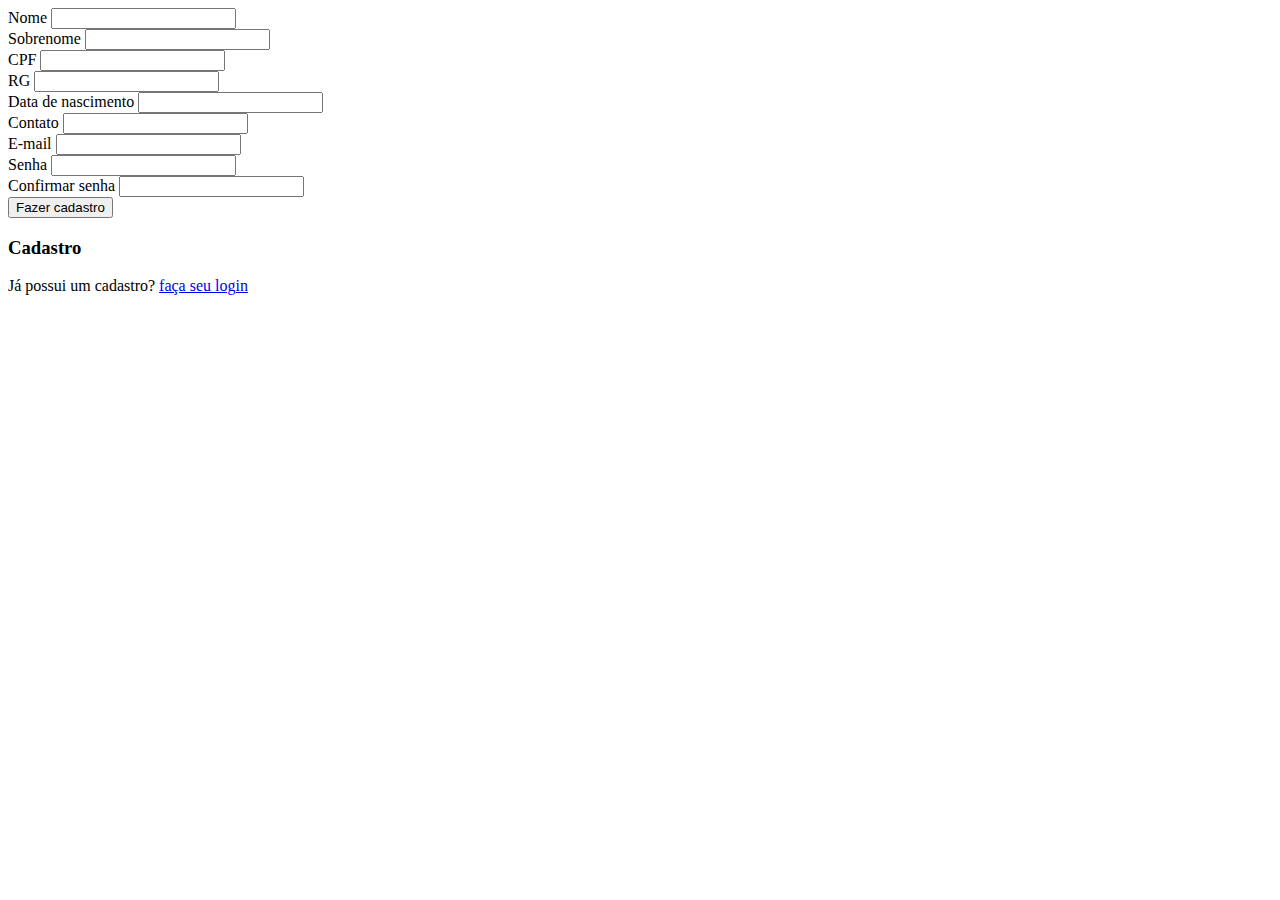
==== public/cadastro.html @ 1028de52 "ajudando estrutura de arquivos e iniciando conexão com o bd" ====
<!DOCTYPE html>
<html lang="pt-br">
<head>
    <meta charset="UTF-8">
    <meta name="viewport" content="width=device-width, initial-scale=1.0">
    <title>Cadastro</title>
</head>
<body>
    <div>
        <div>
            <div>
                <form action="" method="post">
                    <div>
                        <label for="inputNome">Nome</label>
                        <input type="text" name="nome" id="inputNome">
                    </div>
                    <div>
                        <label for="inputSobreNome">Sobrenome</label>
                        <input type="text" name="sobreNome" id="inputSobreNome">
                    </div>
                    <div>
                        <label for="inputCPF">CPF</label>
                        <input type="text" name="cpf" id="inputCpf">
                    </div>
                    <div>
                        <label for="inputRg">RG</label>
                        <input type="text" name="rg" id="inputRg">
                    </div>
                    <div>
                        <label for="inputDtNasc">Data de nascimento</label>
                        <input type="datetime" name="dtNasc" id="inputDtNasc">
                    </div>
                    <div>
                        <label for="inputContato">Contato</label>
                        <input type="text" name="contato" id="inputContato">
                    </div>
                    <div>
                        <label for="inputEmail">E-mail</label>
                        <input type="email" name="email" id="inputEmail">
                    </div>
                    <div>
                        <label for="inputSenha">Senha</label>
                        <input type="password" name="senha" id="inputSenha">
                    </div>
                    <div>
                        <label for="inputConfSenha">Confirmar senha</label>
                        <input type="password" name="confSenha" id="inputConfSenha">
                    </div>
                    <button type="submit" name="fazerLogin">
                        Fazer cadastro
                    </button>
                </form>
            </div>
            <div>
                <h3>Cadastro</h3>
                <p>
                    Já possui um cadastro? <a href="../index.html">faça seu login</a></p>
                </p>
            </div>
        </div>
    </div>
</body>
</html>
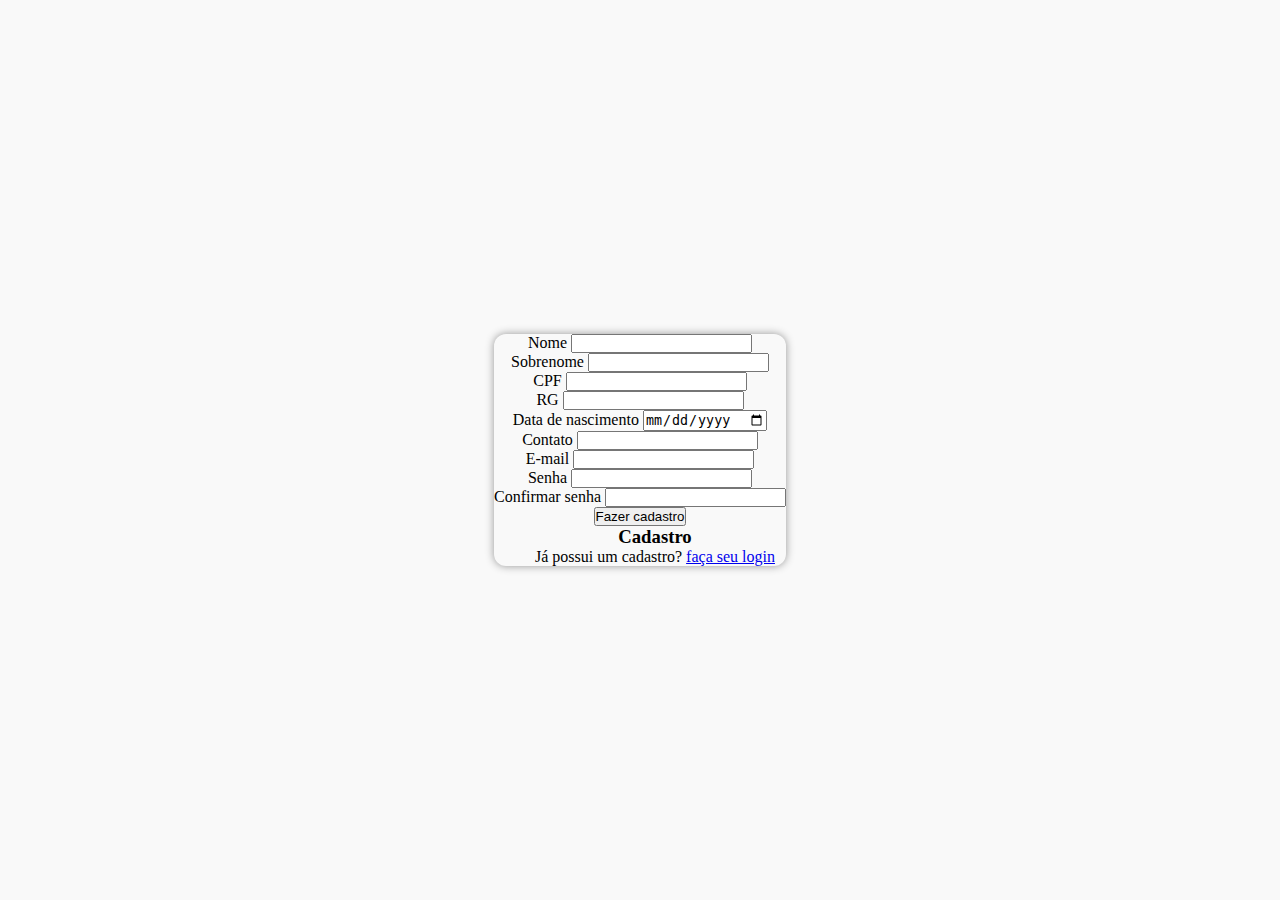
==== commit 2d25c4fc: "iniciando estilização" ====
--- a/public/cadastro.html
+++ b/public/cadastro.html
@@ -3,13 +3,15 @@
 <head>
     <meta charset="UTF-8">
     <meta name="viewport" content="width=device-width, initial-scale=1.0">
+    <link href="https://cdn.jsdelivr.net/npm/bootstrap@5.3.2/dist/css/bootstrap.min.css" rel="stylesheet" integrity="sha384-T3c6CoIi6uLrA9TneNEoa7RxnatzjcDSCmG1MXxSR1GAsXEV/Dwwykc2MPK8M2HN" crossorigin="anonymous">
+    <link rel="stylesheet" href="../css/style.css">
     <title>Cadastro</title>
 </head>
 <body>
-    <div>
-        <div>
-            <div>
-                <form action="" method="post">
+    <div class="container">
+        <div class="grid">
+            <div class="row bg-light caixa-conteudo-forms">
+                <form action="" method="post" class="col-6 bg-light caixa-forms-login">
                     <div>
                         <label for="inputNome">Nome</label>
                         <input type="text" name="nome" id="inputNome">
@@ -28,7 +30,7 @@
                     </div>
                     <div>
                         <label for="inputDtNasc">Data de nascimento</label>
-                        <input type="datetime" name="dtNasc" id="inputDtNasc">
+                        <input type="date" name="dtNasc" id="inputDtNasc">
                     </div>
                     <div>
                         <label for="inputContato">Contato</label>
@@ -46,18 +48,21 @@
                         <label for="inputConfSenha">Confirmar senha</label>
                         <input type="password" name="confSenha" id="inputConfSenha">
                     </div>
-                    <button type="submit" name="fazerLogin">
+                    <button type="submit" name="fazerLogin" class="btn bg-dark text-light">
                         Fazer cadastro
                     </button>
                 </form>
-            </div>
-            <div>
-                <h3>Cadastro</h3>
-                <p>
-                    Já possui um cadastro? <a href="../index.html">faça seu login</a></p>
-                </p>
+                <div class="col-6 bg-dark text-light caixa-texto-borda-redonda">
+                    <h3>Cadastro</h3>
+                    <p>
+                        Já possui um cadastro? <a href="../index.html">faça seu login</a></p>
+                    </p>
+                </div>
             </div>
         </div>
     </div>
+    <script src="https://cdn.jsdelivr.net/npm/bootstrap@5.3.2/dist/js/bootstrap.bundle.min.js" integrity="sha384-C6RzsynM9kWDrMNeT87bh95OGNyZPhcTNXj1NW7RuBCsyN/o0jlpcV8Qyq46cDfL" crossorigin="anonymous"></script>
+    <script src="https://cdn.jsdelivr.net/npm/@popperjs/core@2.11.8/dist/umd/popper.min.js" integrity="sha384-I7E8VVD/ismYTF4hNIPjVp/Zjvgyol6VFvRkX/vR+Vc4jQkC+hVqc2pM8ODewa9r" crossorigin="anonymous"></script>
+    <script src="https://cdn.jsdelivr.net/npm/bootstrap@5.3.2/dist/js/bootstrap.min.js" integrity="sha384-BBtl+eGJRgqQAUMxJ7pMwbEyER4l1g+O15P+16Ep7Q9Q+zqX6gSbd85u4mG4QzX+" crossorigin="anonymous"></script>
 </body>
 </html>--- a/css/style.css
+++ b/css/style.css
@@ -0,0 +1,28 @@
+*{
+    margin:0;
+    padding:0;
+    box-sizing: border-box;
+}
+body{
+    background-color: #f9f9f9;
+}
+.container{
+    text-align: center;
+    height: 100vh;
+    display: flex;
+    align-items: center;
+    justify-content: center;
+}
+.caixa-conteudo-forms{
+    box-shadow: 0 0 8px  #00000067;
+    border-radius: 12px;
+    margin: 0 10px;
+    text-align: center;
+}
+.caixa-forms-login{
+    border-radius:12px;
+}
+.caixa-texto-borda-redonda{
+    border-radius: 250px 12px 12px 250px;
+    padding-left: 30px;
+}
